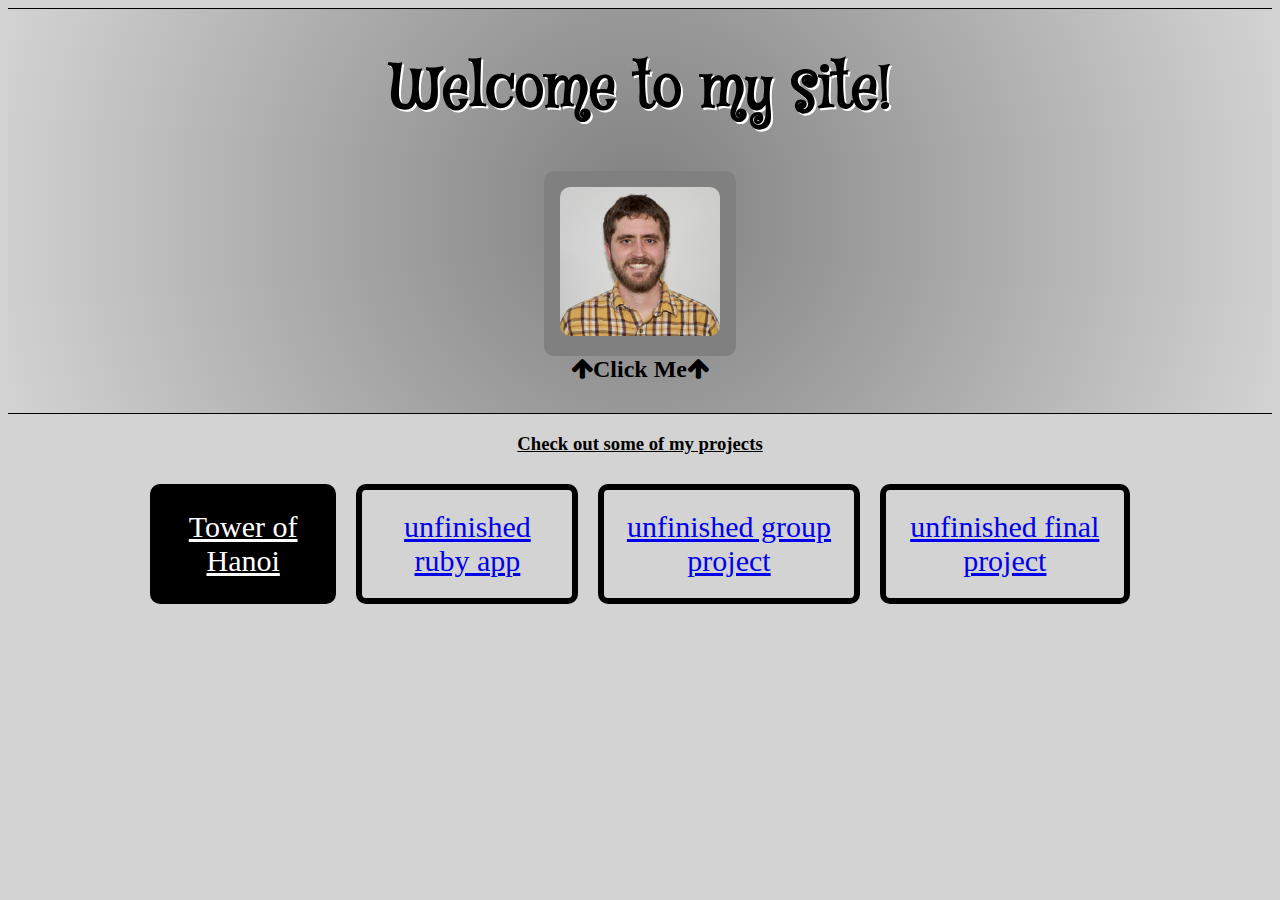
==== index.html @ 569c628d "added beginning of portfolio" ====
<!DOCTYPE html>
<html>
  <head>
    <meta charset="utf-8">
    <title>Mason Brown</title>
    <link rel="stylesheet" href="style.css">
    <link rel="stylesheet" href="animate.css">
    <link href="https://fonts.googleapis.com/css?family=Mystery+Quest" rel="stylesheet">
    <link rel="stylesheet" href="https://cdnjs.cloudflare.com/ajax/libs/font-awesome/4.7.0/css/font-awesome.min.css">
  </head>
  <body>
    <div class="top">
      <h1>Welcome to my site!</h1>
      <h2><div class="dropdown">
        <button class="dropbtn"><img src="mason.jpg"></button>
          <div class="dropdown-content">
            <a href="aboutme.html">About me</a>
            <a href="technologies.html">What I'm learning</a>
            <a href="photography.html">Photography</a>
          </div>
        </div>
        <br><i class="fa fa-arrow-up" style="font-size:24px"></i>Click Me<i class="fa fa-arrow-up" style="font-size:24px"></i></h2>
    </div>
    <h3><u>Check out some of my projects</u></h3>
    <div class ="projects">
      <div id ="towers"><a href="https://mwb86.github.io/towers-of-hanoi/">Tower of Hanoi</a></div>
      <div id ="rubyApp"><a href="unknown">unfinished ruby app</a></div>
      <div id ="groupApp"><a href="unknown">unfinished group project</a></div>
      <div id ="finalProj"><a href="unknown">unfinished final project</a></div>
    </div>
    <script src ="script.js"></script>
  </body>
</html>
---- style.css ----
body{
    background-color: lightgrey;
}
h1{
  font-size:60px;
  text-align: center;
  font-family: 'Mystery Quest', cursive;
  text-shadow: 1.5px 1.5px white;
}
img{
  max-width: 160px;
  border-radius: 10px;
}
h2{
  text-align: center;
  padding-bottom: 10px;
}
.top{
  /*background-image: url("dock.jpg");
  background-repeat: no-repeat;
  background-position: center;
  background-size: contain;*/
  background: white; /* For browsers that do not support gradients */
  background: -webkit-radial-gradient(circle, red, yellow, green); /* Safari */
  background: -o-radial-gradient(circle, red, yellow, green); /* Opera 11.6 to 12.0 */
  background: -moz-radial-gradient(circle, red, yellow, green); /* Firefox 3.6 to 15 */
  background: radial-gradient(circle, grey, lightgrey); /* Standard syntax */
  width:100%;
  margin:0 auto;
  border-top: solid 1px black;
  border-bottom: solid 1px black;
}
h3{
  text-align: center;
}
.projects{
  display:flex;
  font-size: 30px;
  flex-direction: row;
  max-width: 1000px;
  margin:0 auto;
}
@media (max-width: 480px){
  .projects{
    display:flex;
    flex-direction: column;
  }
  .top{
    width:480px;
  }
  h2{
    margin: 0 35% 0 0;
  }
}
#towers, #rubyApp, #groupApp, #finalProj{
  padding:20px;
  border:solid 6px black;
  margin: 10px 10px;
  border-radius: 10px;
  text-align: center;
}

#towers {
  background-color: black;
  animation: pulse 5s ease infinite;
}
#towers > a {
  color:white;
}


.dropbtn {
    background-color: grey;
    border-radius: 10px;
    color: white;
    padding: 16px;
    font-size: 16px;
    border: none;
    cursor: pointer;
}

/* The container <div> - needed to position the dropdown content */
.dropdown {
    position: relative;
    display: inline-block;
}

/* Dropdown Content (Hidden by Default) */
.dropdown-content {
    display: none;
    position: absolute;
    left:100%;
    top:0%;
    background-color: #f9f9f9;
    min-width: 160px;
    box-shadow: 0px 8px 16px 0px rgba(0,0,0,0.2);
    border-radius: 10px;
}

/* Links inside the dropdown */
.dropdown-content a {
    color: black;
    padding: 12px 16px;
    text-decoration: none;
    display: block;
}

/* Change color of dropdown links on hover */
.dropdown-content a:hover {background-color: #f1f1f1}

/* Show the dropdown menu on hover */
.dropdown:hover .dropdown-content {
    display: block;
}

/* Change the background color of the dropdown button when the dropdown content is shown */
.dropdown:hover .dropbtn {
    background-color: black;
}
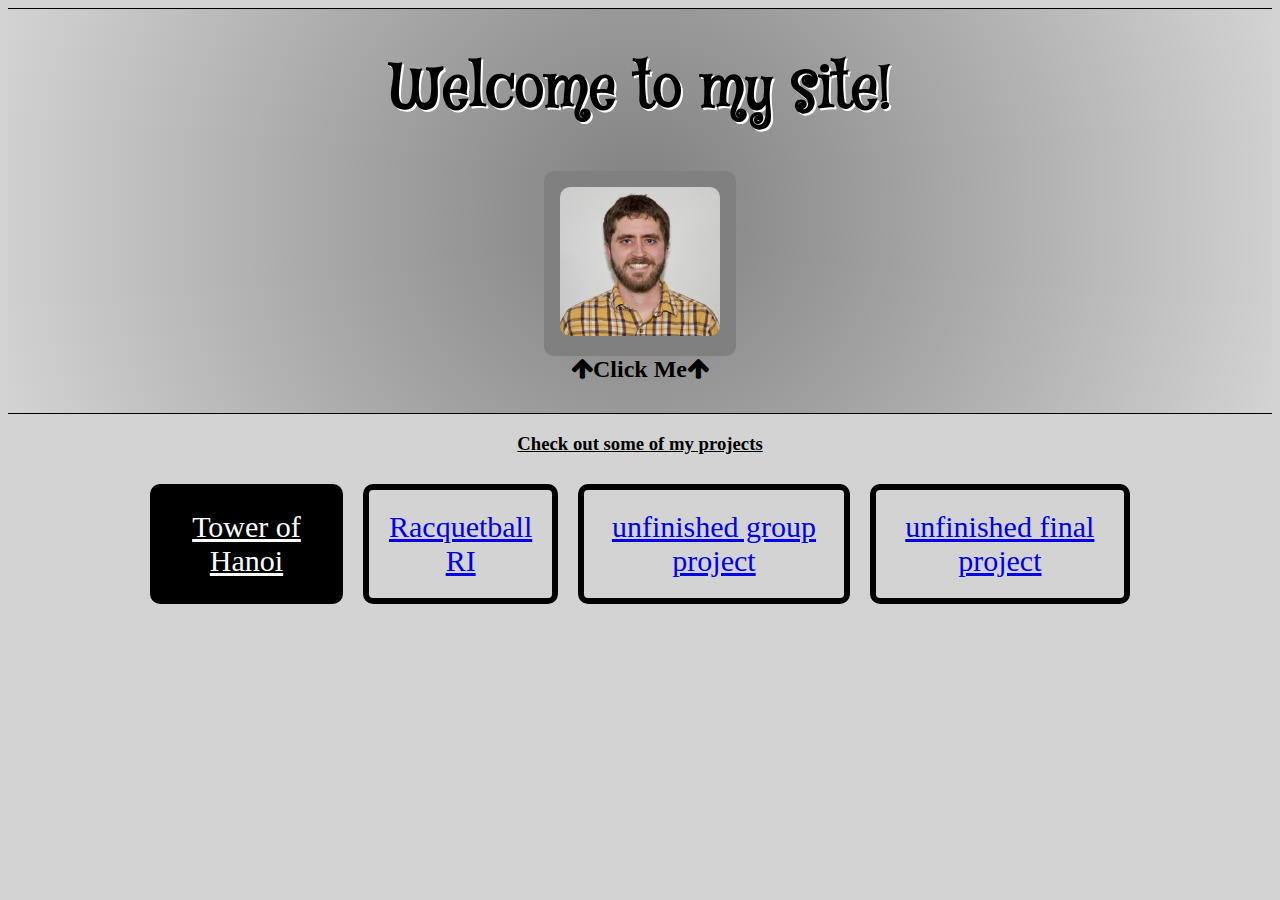
==== commit 336625e3: "added link to racquetball ri ruby app" ====
--- a/index.html
+++ b/index.html
@@ -24,7 +24,7 @@
     <h3><u>Check out some of my projects</u></h3>
     <div class ="projects">
       <div id ="towers"><a href="https://mwb86.github.io/towers-of-hanoi/">Tower of Hanoi</a></div>
-      <div id ="rubyApp"><a href="unknown">unfinished ruby app</a></div>
+      <div id ="rubyApp"><a href="https://racquetball-ri.herokuapp.com/">Racquetball RI</a></div>
       <div id ="groupApp"><a href="unknown">unfinished group project</a></div>
       <div id ="finalProj"><a href="unknown">unfinished final project</a></div>
     </div>
